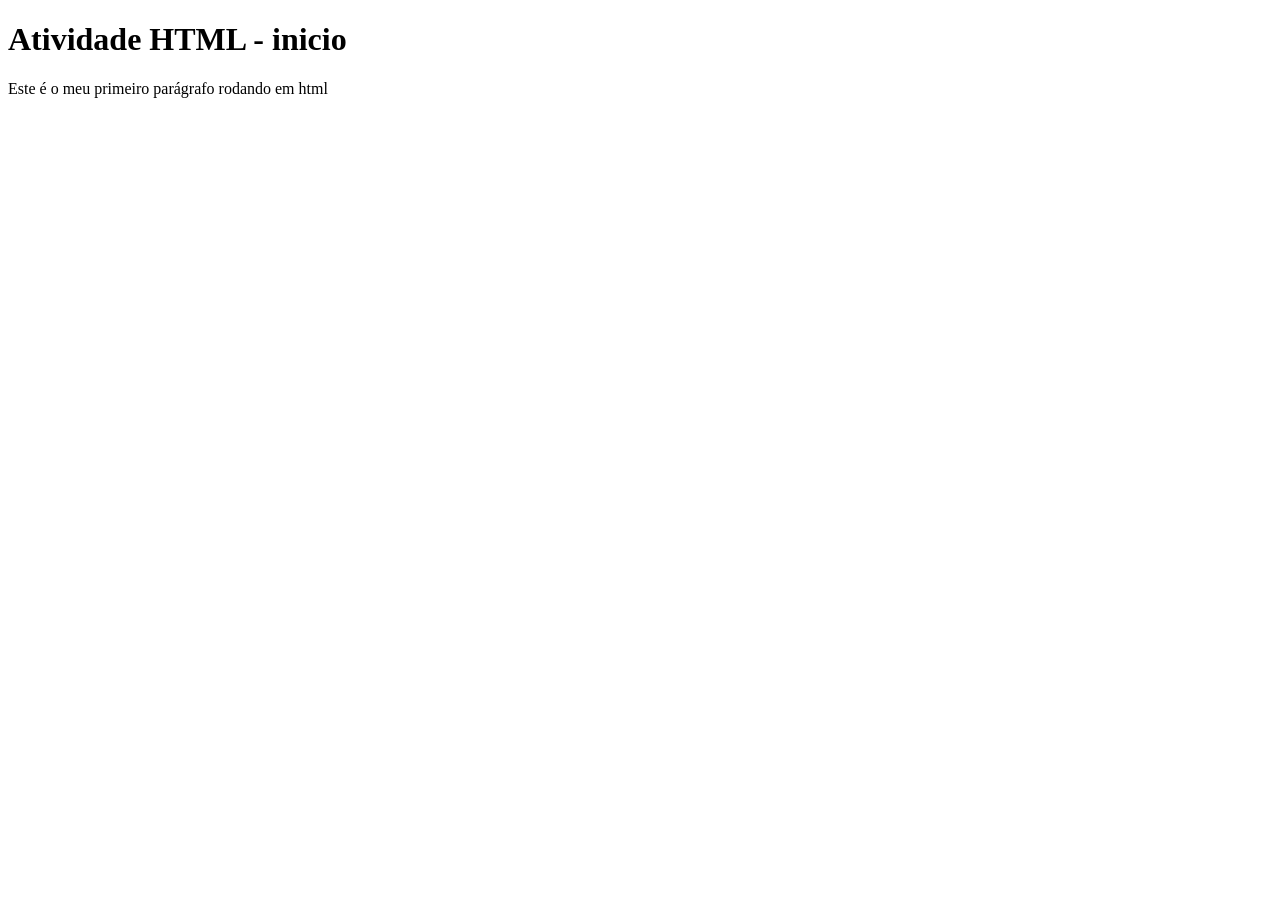
==== html01/index.html @ c83b9813 "Create index.html Versão 01 do aprendizado HTML" ====
<!DOCTYPE html>
<html lang="pt-br">
<head>
    <meta charset="UTF-8">
    <meta name="viewport" content="width=device-width, initial-scale=1.0">
    <title>Atividade HTML 01</title>
</head>
<body>
    <h1>Atividade HTML - inicio</h1>
    <p>Este é o meu primeiro parágrafo rodando em html</p>
</body>
</html>
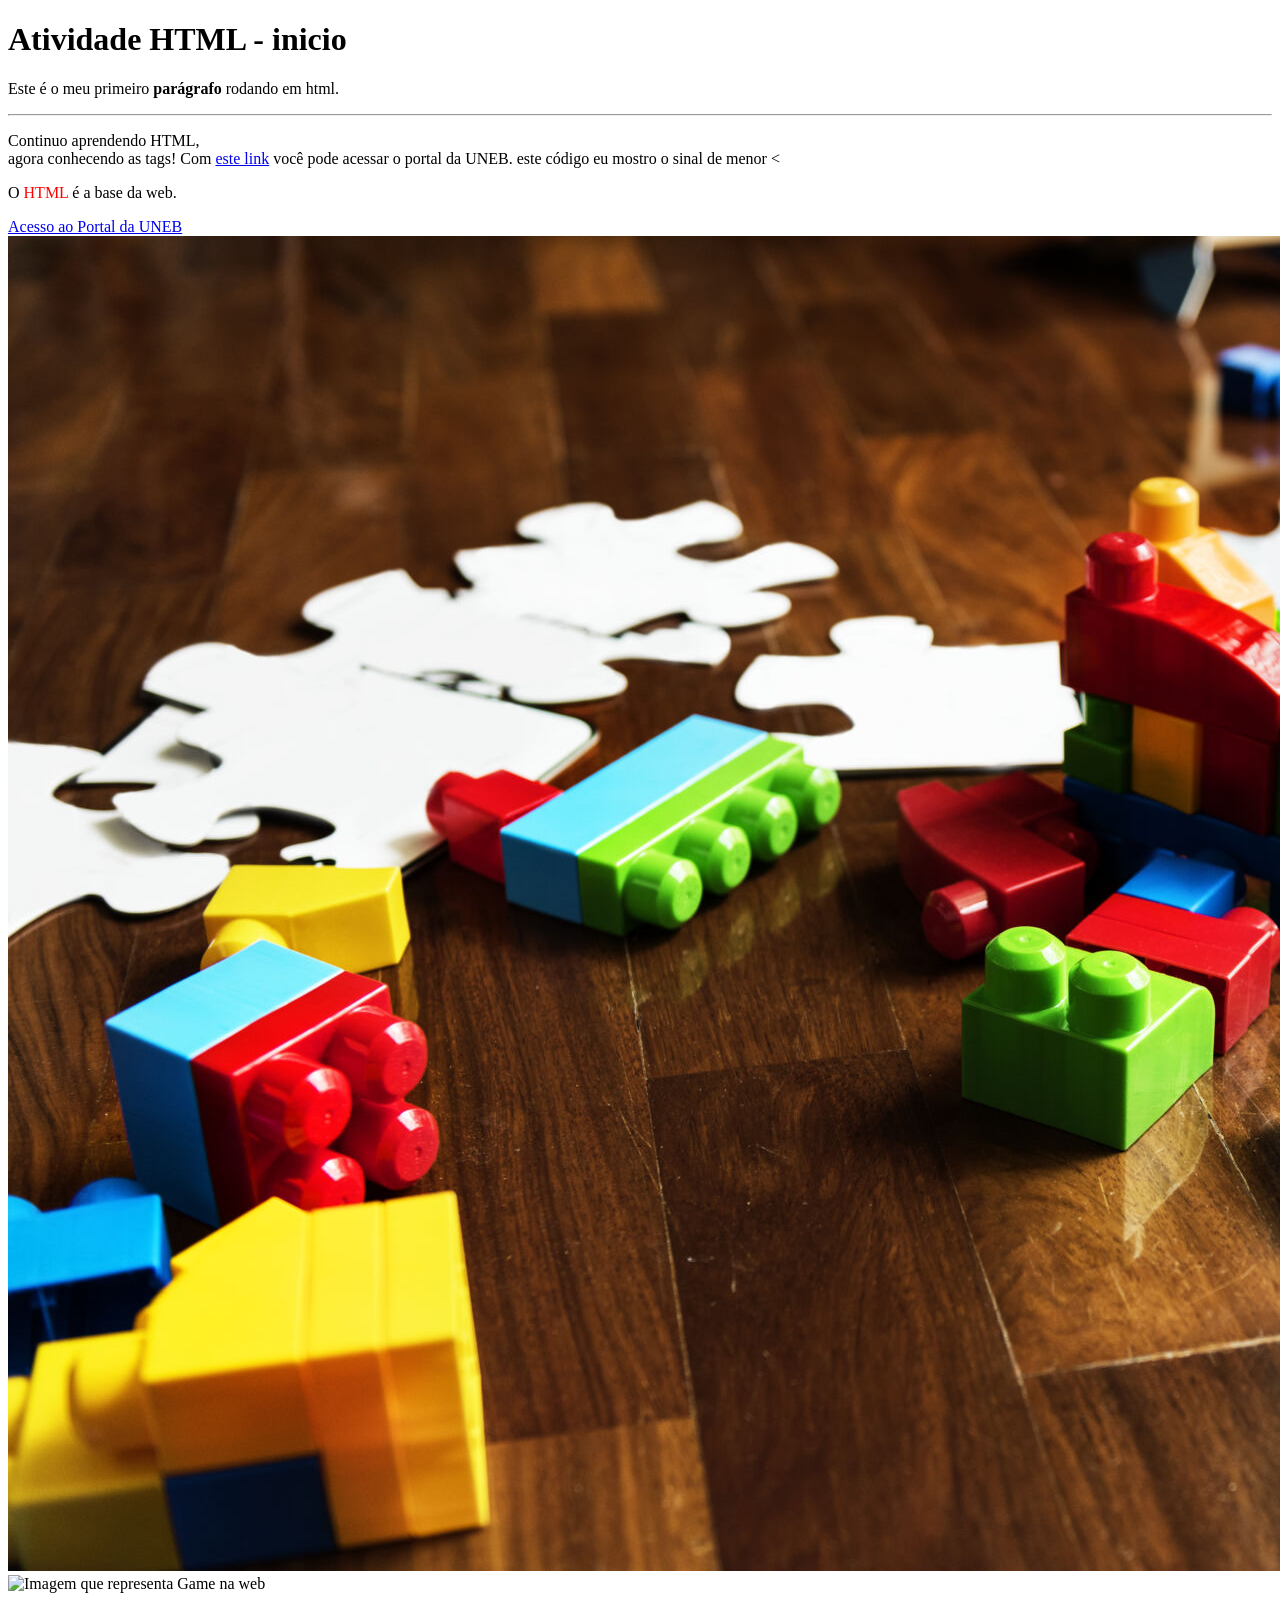
==== commit 71861911: "Módulo 02 - HTML Módulo 2 - HTML" ====
--- a/html01/index.html
+++ b/html01/index.html
@@ -1,5 +1,5 @@
 <!DOCTYPE html>
-<html lang="pt-br">
+<html lang="pt-BR">
 <head>
     <meta charset="UTF-8">
     <meta name="viewport" content="width=device-width, initial-scale=1.0">
@@ -7,6 +7,16 @@
 </head>
 <body>
     <h1>Atividade HTML - inicio</h1>
-    <p>Este é o meu primeiro parágrafo rodando em html</p>
+    <div>
+        <p>Este é o meu primeiro <strong>parágrafo</strong> rodando em html.</p>
+        <hr>
+        <p>Continuo aprendendo HTML,<br>agora conhecendo as tags! Com 
+        <a href="https://portal.uneb.br/" target="_blank" >este link</a> 
+        você pode acessar o portal da UNEB. este código eu mostro o sinal de menor &lt;</p>
+        <p>O <span style="color: red;">HTML</span> é a base da web.</p>
+    </div>
+    <a href="https://portal.uneb.br/" target="_blank" >Acesso ao Portal da UNEB</a>
+    <img src="assets/game.jpg" alt="Imagem que representa Game">
+    <img src="https://images.tcdn.com.br/img/img_prod/841504/noticia_14793227506a5e5ce6df2a2.jpg" alt="Imagem que representa Game na web">
 </body>
 </html>
